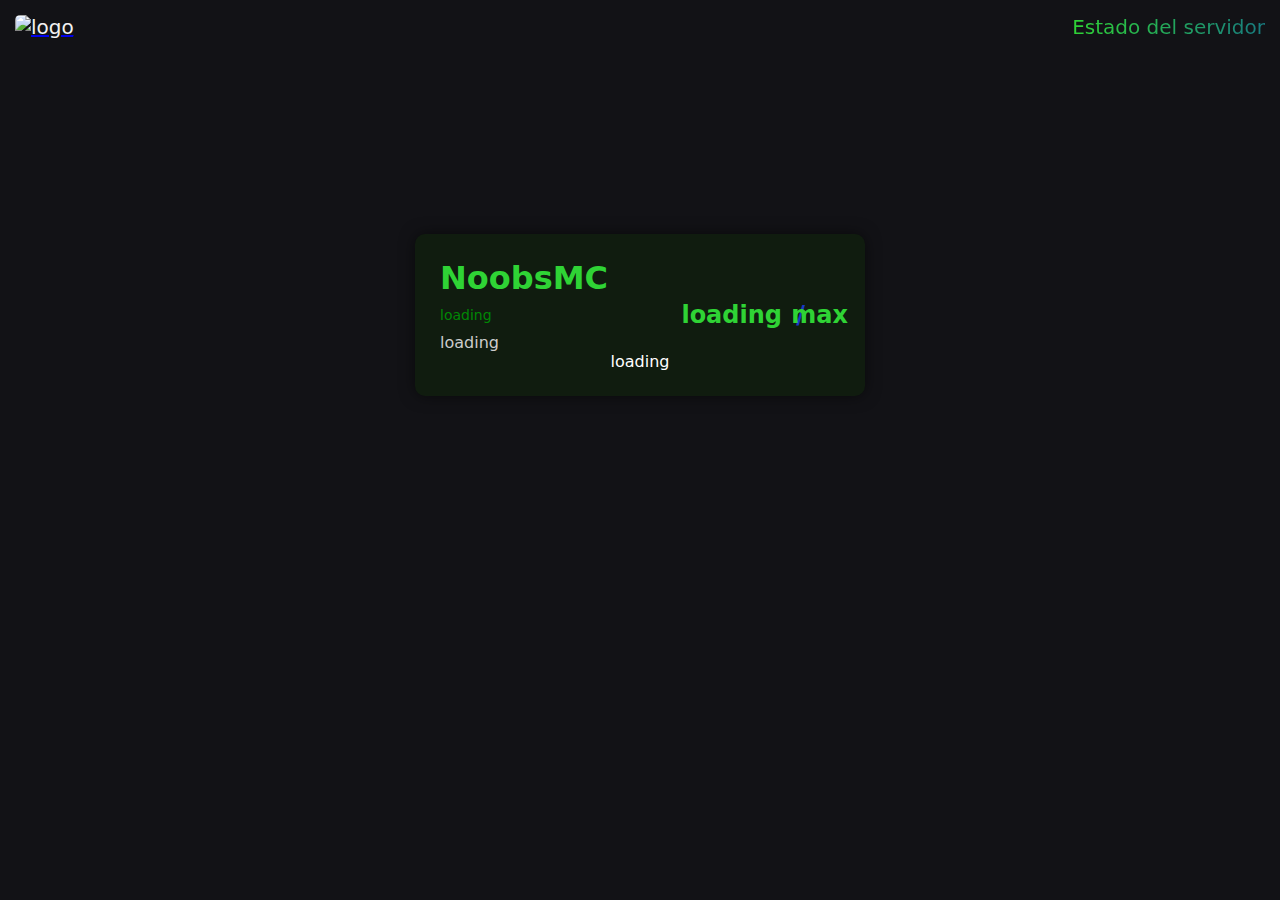
==== estado/index.html @ 39053aa2 "temita de video no carga" ====
<!DOCTYPE html>
<html lang="es">
  <head>
    <meta charset="UTF-8" />
    <meta name="viewport" content="width=device-width, initial-scale=1.0" />
    <title>Estado del servidor | Noobs</title>
    <link rel="stylesheet" href="styles.css" />
    <link rel="icon" href="../sources/fav_verde.webp" type="image/png" />
    <script>
      document.addEventListener("DOMContentLoaded", function () {
        const pageTitle = "Estado del servidor";

        fetch("../header.html")
          .then((response) => response.text())
          .then((data) => {
            // Insertar el header en la página
            document.getElementById("header-container").innerHTML = data;
            // Establecer el título del header
            document.getElementById("header-title").innerText = pageTitle;
          });
      });
    </script>
  </head>
  <body>
    <div class="video-background">
      <video autoplay muted loop>
        <source src="../sources/fondo.mp4" type="video/mp4" />
        Tu navegador no soporta la etiqueta de video.
      </video>
    </div>
    <div id="header-container"></div>
    <div class="card">
      <a class="server-name" href="../"><h1>NoobsMC</h1></a>
      <p id="status" class="server-status">loading</p>
      <div class="server-info">
        <span id="version" class="version">loading</span>
        <span id="players" class="players">loading </span><a class="barra">/</a
        ><span id="players-max" class="players-max">max</span>
      </div>
      <div class="hub">
        <span id="player-list">loading</span>
      </div>
    </div>
    <script type="module" src="../api/api.js"></script>
    <script>
      async function obtenerDatosParaStatus() {
        try {
          const data = await fetchData();

          // Actualizar los elementos HTML con los datos obtenidos
          document.getElementById("status").textContent = data.online
            ? "En línea"
            : "Apagado";
          document.getElementById("version").textContent =
            data.version.name_clean;

          document.getElementById("players").textContent = data.players;
          document.getElementById("players-max").textContent = data.maxPlayers;
          document.getElementById("player-list").textContent =
            data.playerNames.join(", ");
        } catch (error) {
          console.error("Error al obtener datos:", error);
        }
      }

      // Función para actualizar los datos cada 30 segundos
      function updateDataPeriodically() {
        fetchData(); // Primera llamada al cargar la página
        setInterval(fetchData, 30000); // Llama a fetchData cada 30 segundos (30000 milisegundos)
      }

      // Iniciar la actualización periódica al cargar la página
      updateDataPeriodically();
      obtenerDatosParaStatus();
    </script>
  </body>
</html>
---- estado/styles.css ----
:root {
    --color-primario: #121214; 
    --color-secundario: #2fd335;
    --color-terciario: #008705;
    --color-opcional: #0022cb;
    scrollbar-width: thin;
}

body {
    background-color: #121216;
    color: white;
    font-family: system-ui, Arial, sans-serif;
    height: 100vh;
    margin: 0;
    padding: 0;
}
.video-background {
    position: absolute;
    top: 0;
    left: 0;
    width: 100%;
    height: 100%;
    overflow: hidden;
    z-index: -1;
    filter: blur(3px); /* Ajusta el nivel de desenfoque aquí */
}
video {
    width: 100%;
    height: 100%;
    object-fit: cover; /* Para asegurarse de que el video cubra toda el área */
}
.card {
    background-color: #101c0f;
    border-radius: 10px;
    box-shadow: 0 0 15px rgba(0, 0, 0, 0.5);
    padding: 25px;
    top: 20%;
    text-align: center;
    position: relative;
    width: 400px;
    margin: auto;
}
.card:hover {
    box-shadow: 0 0 20px rgba(4, 70, 0, 0.8);
    transform: scale(1.3);
    transition: transform 0.8s ease-in-out;

}
.server-name {
font-size: 16px;
text-align: left;
text-decoration: none;
color: var(--color-secundario);
margin: 0;
h1 {
    margin: 0;
}
}

.server-status {
display: block;
font-size: 14px;
color: var(--color-terciario);
text-decoration: none;
margin: 10px 0;
text-align: left;
}

.server-info {
display: flex;
justify-content: space-between;
font-size: 16px;
}

.version {
color: #ccc;
}
.players {
    color: var(--color-secundario);
    font-size: 24px;
    font-weight: bold;
    position: absolute;
    right: 83px;
    top: 50%;
    transform: translateY(-50%);
}
.barra {
    color: #1939c7;
    font-size: 24px;
    font-weight: bold;
    position: absolute;
    right: 60px;
    top: 50%;
    transform: translateY(-50%);
}
.players-max {
    color: var(--color-secundario);
    font-size: 24px;
    font-weight: bold;
    position: absolute;
    right: 17px;
    top: 50%;
    transform: translateY(-50%);
}
@media (max-width: 600px) {
body {
    height: auto;
}
    .card {
        width: 80%;
        padding: 15px;
        margin-top: 25%;
    }
    .card:hover {
        transform: none;
        box-shadow: none;
    }

}
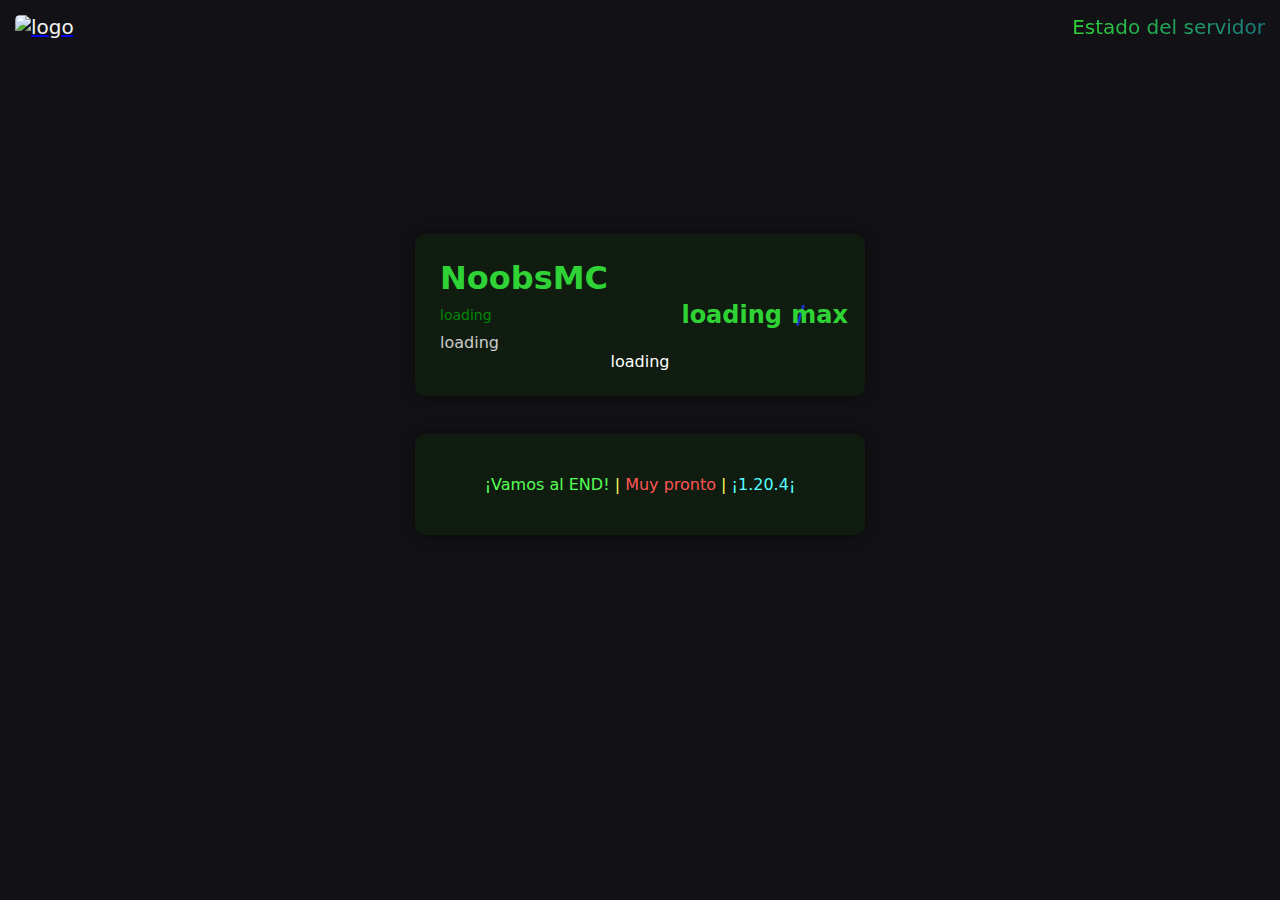
==== commit 7b681d56: "test a la rama dev" ====
--- a/estado/index.html
+++ b/estado/index.html
@@ -41,6 +41,11 @@
         <span id="player-list">loading</span>
       </div>
     </div>
+    <br />
+    <br />
+    <div class="card">
+      <p id="motd" class="motd">loading</p>
+    </div>
     <script type="module" src="../api/api.js"></script>
     <script>
       async function obtenerDatosParaStatus() {
@@ -58,6 +63,7 @@
           document.getElementById("players-max").textContent = data.maxPlayers;
           document.getElementById("player-list").textContent =
             data.playerNames.join(", ");
+          document.getElementById("motd").textContent = data.motd.html;
         } catch (error) {
           console.error("Error al obtener datos:", error);
         }
@@ -68,6 +74,20 @@
         fetchData(); // Primera llamada al cargar la página
         setInterval(fetchData, 30000); // Llama a fetchData cada 30 segundos (30000 milisegundos)
       }
+      // Supongamos que este es el string que recibes de la API
+      const encodedHtml =
+        '\\u003Cspan\\u003E\\u003Cspan style="color: #55ff55;"\\u003E¡Vamos al END! \\u003C/span\\u003E\\u003Cspan style="color: #ffff55;"\\u003E| \\u003C/span\\u003E\\u003Cspan style="color: #ff5555;"\\u003EMuy pronto \\u003C/span\\u003E\\u003Cspan style="color: #ffff55;"\\u003E| \\u003C/span\\u003E\\u003Cspan style="color: #55ffff;"\\u003E¡1.20.4¡\\u003C/span\\u003E\\u003C/span\\u003E';
+
+      // Decodifica las secuencias Unicode escapadas
+      const decodedHtml = encodedHtml.replace(
+        /\\u([\dA-F]{4})/gi,
+        (match, group) => {
+          return String.fromCharCode(parseInt(group, 16));
+        }
+      );
+
+      // Inserta el HTML decodificado en el documento
+      document.getElementById("motd").innerHTML = decodedHtml;
 
       // Iniciar la actualización periódica al cargar la página
       updateDataPeriodically();
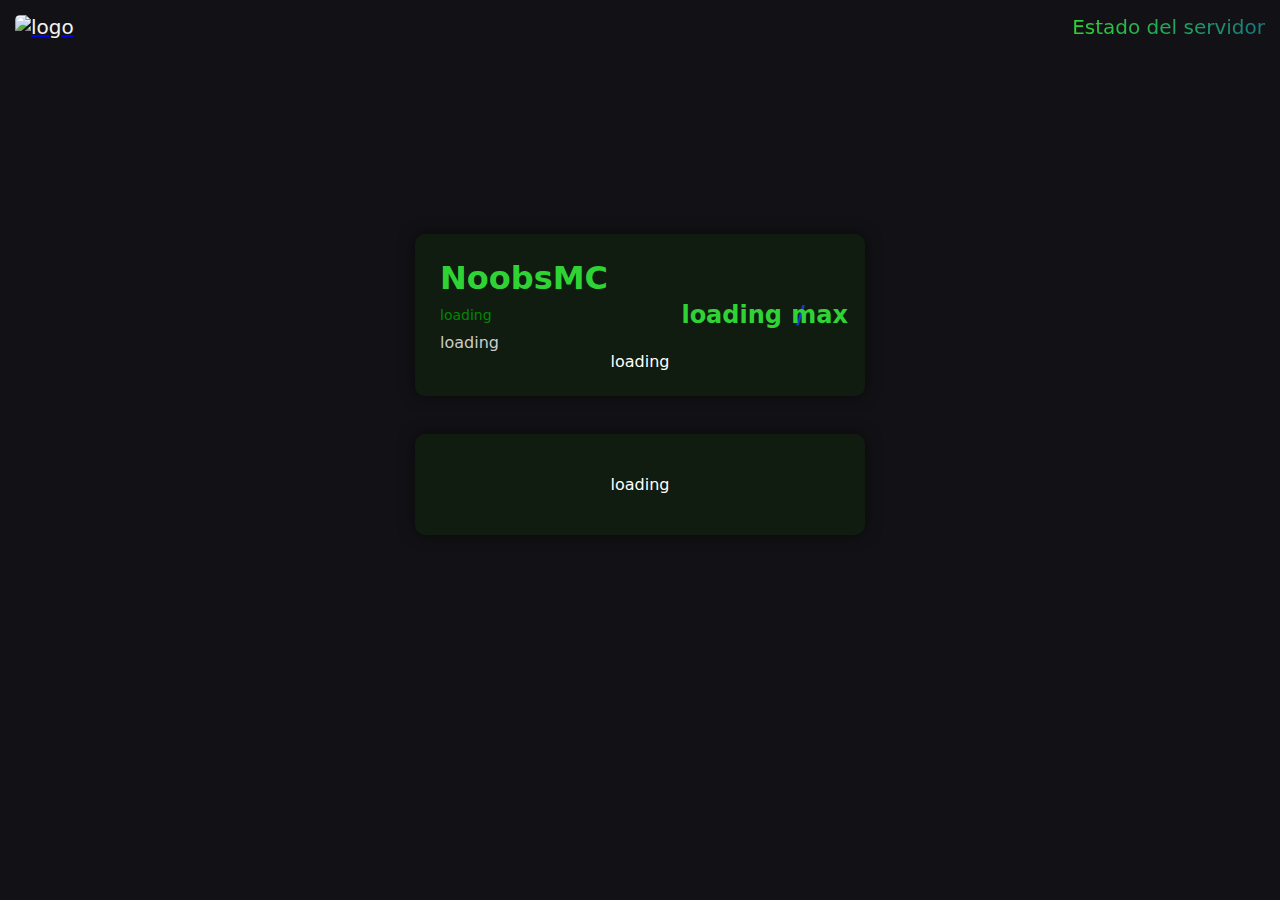
==== commit a549ee0a: "a verrrr, motd a rama dev" ====
--- a/estado/index.html
+++ b/estado/index.html
@@ -75,8 +75,7 @@
         setInterval(fetchData, 30000); // Llama a fetchData cada 30 segundos (30000 milisegundos)
       }
       // Supongamos que este es el string que recibes de la API
-      const encodedHtml =
-        '\\u003Cspan\\u003E\\u003Cspan style="color: #55ff55;"\\u003E¡Vamos al END! \\u003C/span\\u003E\\u003Cspan style="color: #ffff55;"\\u003E| \\u003C/span\\u003E\\u003Cspan style="color: #ff5555;"\\u003EMuy pronto \\u003C/span\\u003E\\u003Cspan style="color: #ffff55;"\\u003E| \\u003C/span\\u003E\\u003Cspan style="color: #55ffff;"\\u003E¡1.20.4¡\\u003C/span\\u003E\\u003C/span\\u003E';
+      const encodedHtml = data.motd.html;
 
       // Decodifica las secuencias Unicode escapadas
       const decodedHtml = encodedHtml.replace(
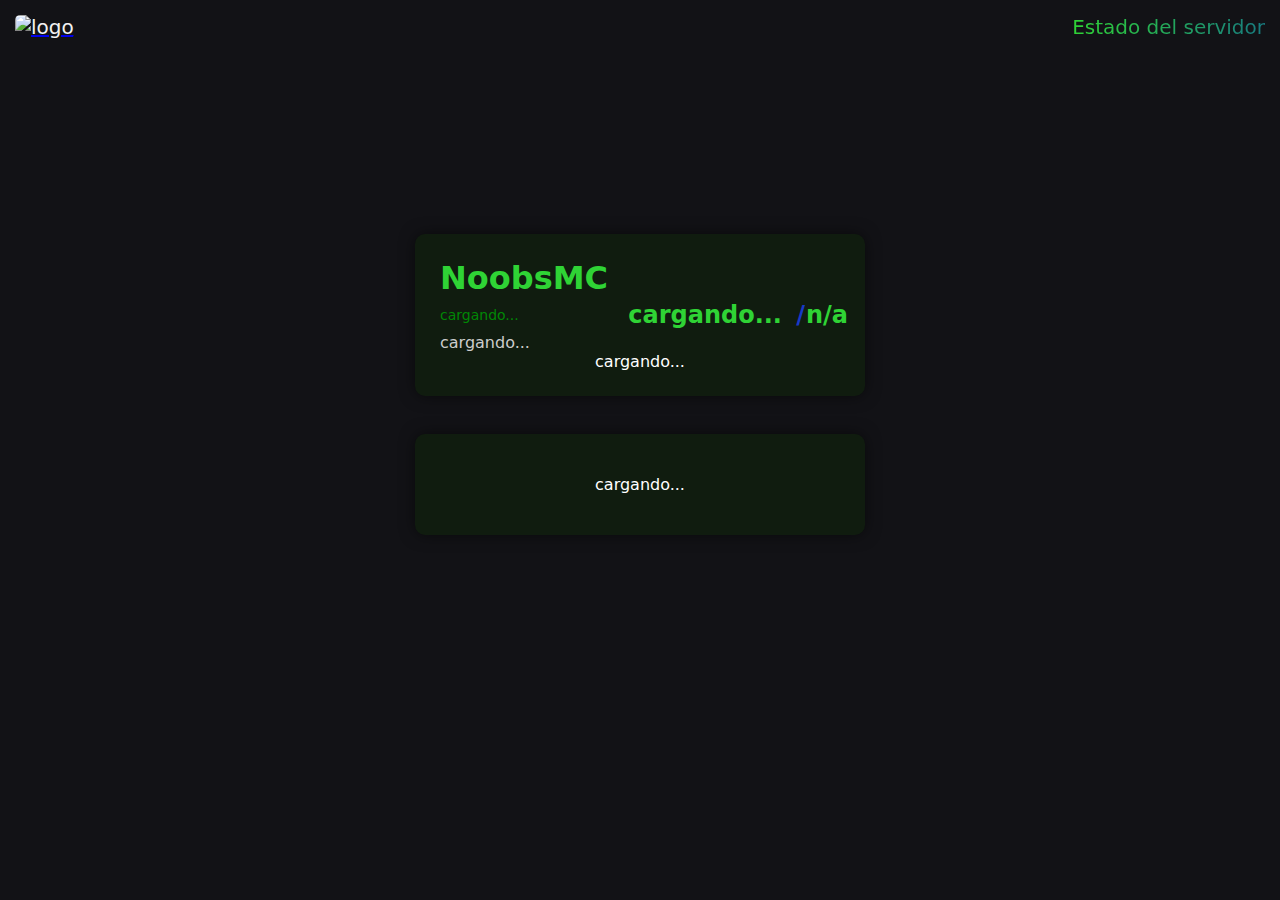
==== commit d59a68a0: "traduccion del loading" ====
--- a/estado/index.html
+++ b/estado/index.html
@@ -31,66 +31,27 @@
     <div id="header-container"></div>
     <div class="card">
       <a class="server-name" href="../"><h1>NoobsMC</h1></a>
-      <p id="status" class="server-status">loading</p>
+      <p id="status" class="server-status">cargando...</p>
       <div class="server-info">
-        <span id="version" class="version">loading</span>
-        <span id="players" class="players">loading </span><a class="barra">/</a
-        ><span id="players-max" class="players-max">max</span>
+        <span id="version" class="version">cargando...</span>
+        <span id="players" class="players">cargando... </span><a class="barra">/</a
+        ><span id="players-max" class="players-max">n/a</span>
       </div>
       <div class="hub">
-        <span id="player-list">loading</span>
+        <span id="player-list">cargando...</span>
       </div>
     </div>
     <br />
     <br />
     <div class="card">
-      <p id="motd" class="motd">loading</p>
+      <p id="motd" class="motd">cargando...</p>
     </div>
     <script type="module" src="../api/api.js"></script>
-    <script>
-      async function obtenerDatosParaStatus() {
-        try {
-          const data = await fetchData();
+    <script type="module">
+      import { updateDataPeriodically } from "../api/api.js";
 
-          // Actualizar los elementos HTML con los datos obtenidos
-          document.getElementById("status").textContent = data.online
-            ? "En línea"
-            : "Apagado";
-          document.getElementById("version").textContent =
-            data.version.name_clean;
-
-          document.getElementById("players").textContent = data.players;
-          document.getElementById("players-max").textContent = data.maxPlayers;
-          document.getElementById("player-list").textContent =
-            data.playerNames.join(", ");
-          document.getElementById("motd").textContent = data.motd.html;
-        } catch (error) {
-          console.error("Error al obtener datos:", error);
-        }
-      }
-
-      // Función para actualizar los datos cada 30 segundos
-      function updateDataPeriodically() {
-        fetchData(); // Primera llamada al cargar la página
-        setInterval(fetchData, 30000); // Llama a fetchData cada 30 segundos (30000 milisegundos)
-      }
-      // Supongamos que este es el string que recibes de la API
-      const encodedHtml = data.motd.html;
-
-      // Decodifica las secuencias Unicode escapadas
-      const decodedHtml = encodedHtml.replace(
-        /\\u([\dA-F]{4})/gi,
-        (match, group) => {
-          return String.fromCharCode(parseInt(group, 16));
-        }
-      );
-
-      // Inserta el HTML decodificado en el documento
-      document.getElementById("motd").innerHTML = decodedHtml;
-
-      // Iniciar la actualización periódica al cargar la página
+      // Inicia la actualización periódica al cargar la página
       updateDataPeriodically();
-      obtenerDatosParaStatus();
     </script>
   </body>
 </html>
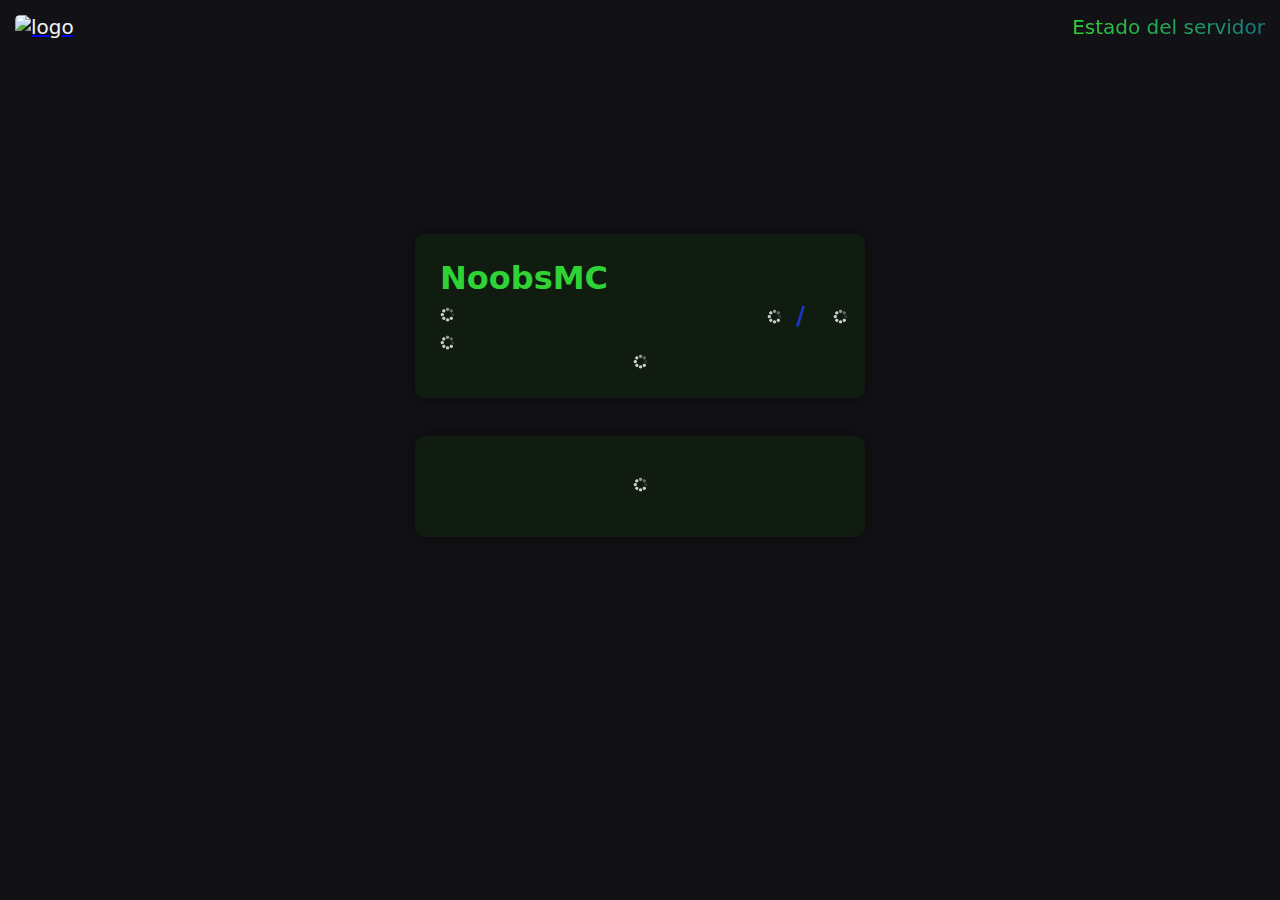
==== commit 041879f0: "modo zzzzz" ====
--- a/estado/index.html
+++ b/estado/index.html
@@ -31,20 +31,20 @@
     <div id="header-container"></div>
     <div class="card">
       <a class="server-name" href="../"><h1>NoobsMC</h1></a>
-      <p id="status" class="server-status">cargando...</p>
+      <p id="status" class="server-status"><img src="../sources/gifop.gif" alt="Loading..." width="15px" /></p>
       <div class="server-info">
-        <span id="version" class="version">cargando...</span>
-        <span id="players" class="players">cargando... </span><a class="barra">/</a
-        ><span id="players-max" class="players-max">n/a</span>
+        <span id="version" class="version"><img src="../sources/gifop.gif" alt="Loading..." width="15px" /></span>
+        <span id="players" class="players"><img src="../sources/gifop.gif" alt="Loading..." width="15px" /></span><a class="barra">/</a
+        ><span id="players-max" class="players-max"><img src="../sources/gifop.gif" alt="Loading..." width="15px" /></span>
       </div>
       <div class="hub">
-        <span id="player-list">cargando...</span>
+        <span id="player-list"><img src="../sources/gifop.gif" alt="Loading..." width="15px" /></span>
       </div>
     </div>
     <br />
     <br />
     <div class="card">
-      <p id="motd" class="motd">cargando...</p>
+      <p id="motd" class="motd"><img src="../sources/gifop.gif" alt="Loading..." width="15px" /></p>
     </div>
     <script type="module" src="../api/api.js"></script>
     <script type="module">
